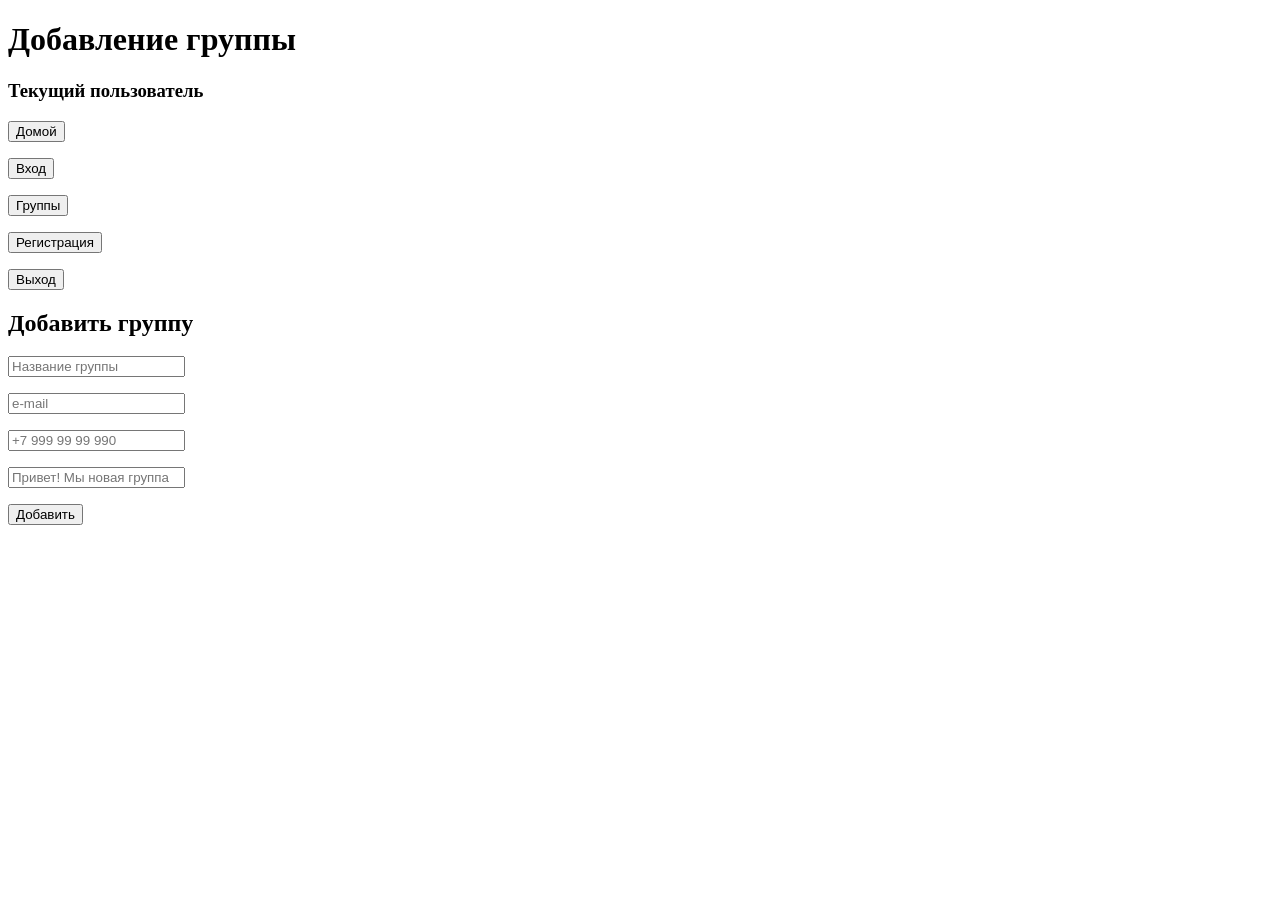
==== src/main/resources/static/addband.html @ a2206885 "реализовал базовое добавление групп, с добавлением текущего пользователя в список членов группы и ус" ====
<!DOCTYPE html>
<html lang="en">
<head>
    <meta charset="UTF-8">
    <title>Группы</title>
</head>
<body>
<h1>Добавление группы</h1>
<h3 id="currentUser">Текущий пользователь</h3>
    <div>
        <nav>
            <form action="/home" method="get">
                <button type="submit">Домой</button>
            </form>
            <p></p>
            <div id="loginButton">
                <form action="/auth" method="get">
                    <button type="submit">Вход</button>
                </form>
                <p></p>
            </div>
            <div id="bandsButton">
                <form action="/bandspage" method="get">
                    <button type="submit">Группы</button>
                </form>
                <p></p>
            </div>
            <form action="/auth" method="get">
                <button type="submit">Регистрация</button>
            </form>
            <p></p>
            <form action="/logout" method="post" id="logoutElement">
                <button type="submit">Выход</button>
            </form>
        </nav>
    </div>
<h2>Добавить группу</h2>
<div>
    <form action="/bands" method="post">
        <input type="text" id="name" name="Название" placeholder="Название группы">
        <p></p>
        <input type="text" id="email" name="email" placeholder="e-mail">
        <p></p>
        <input type="text"  id="contactPhone" name="Телефон" placeholder="+7 999 99 99 990">
        <p></p>
        <input type="text" id="bio" name="О группе" placeholder="Привет! Мы новая группа">
        <p></p>
        <button type="button" onclick="handleCreateBand()">Добавить</button>
    </form>
    <p></p>

</div>
</body>
<!--<script src="/js/bands.js"></script>-->
<script src="/js/auth.js"></script>
</html>
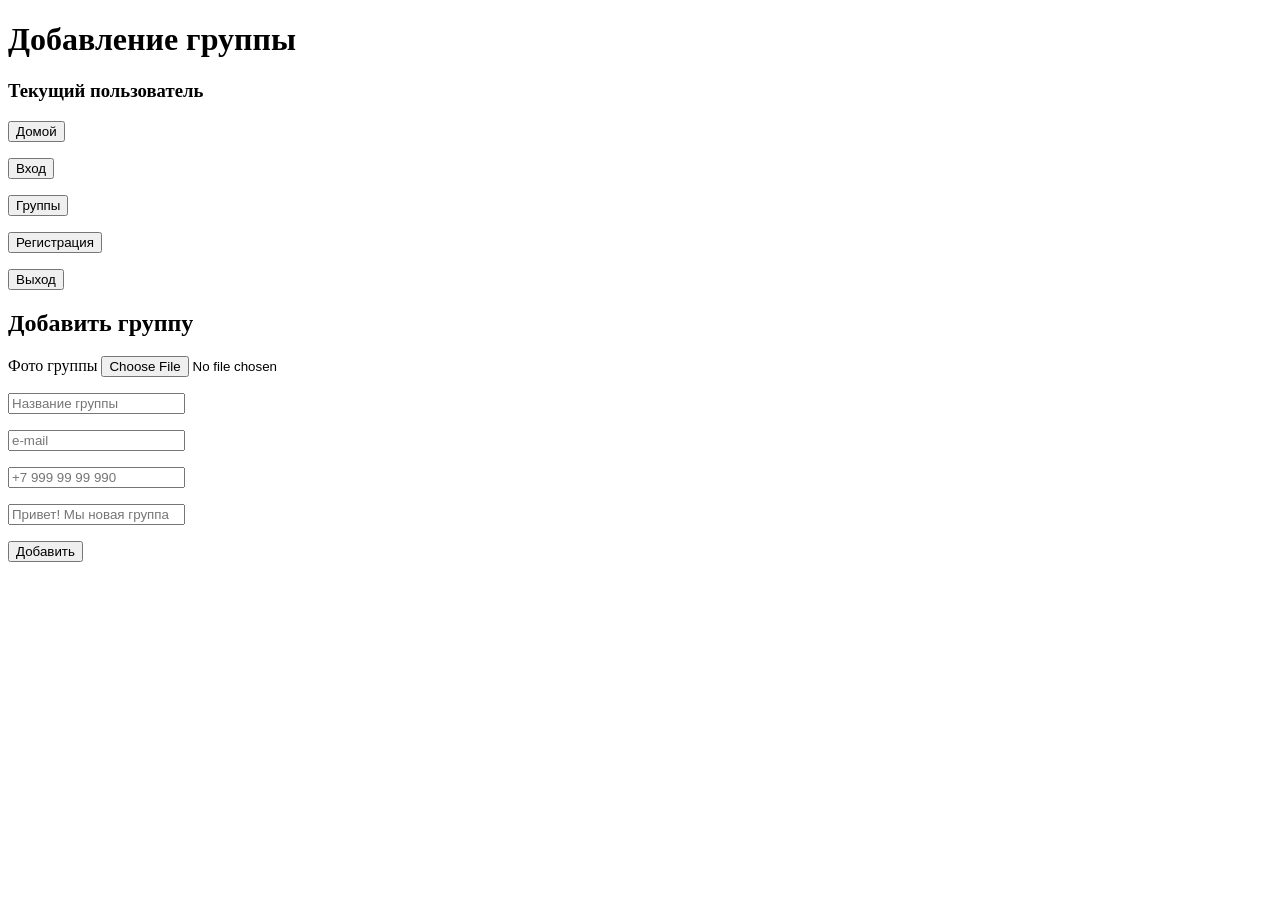
==== commit 5eefe8b3: "немного залез на аватарки, но ничего всё рано запушу, потом ребэйсну Аватарки грузятся в /images/ava" ====
--- a/src/main/resources/static/addband.html
+++ b/src/main/resources/static/addband.html
@@ -37,6 +37,9 @@
 <h2>Добавить группу</h2>
 <div>
     <form action="/bands" method="post">
+        <label>Фото группы</label>
+        <input type="file" id="photo" name="Фото" accept="image/*" >
+        <p></p>
         <input type="text" id="name" name="Название" placeholder="Название группы">
         <p></p>
         <input type="text" id="email" name="email" placeholder="e-mail">
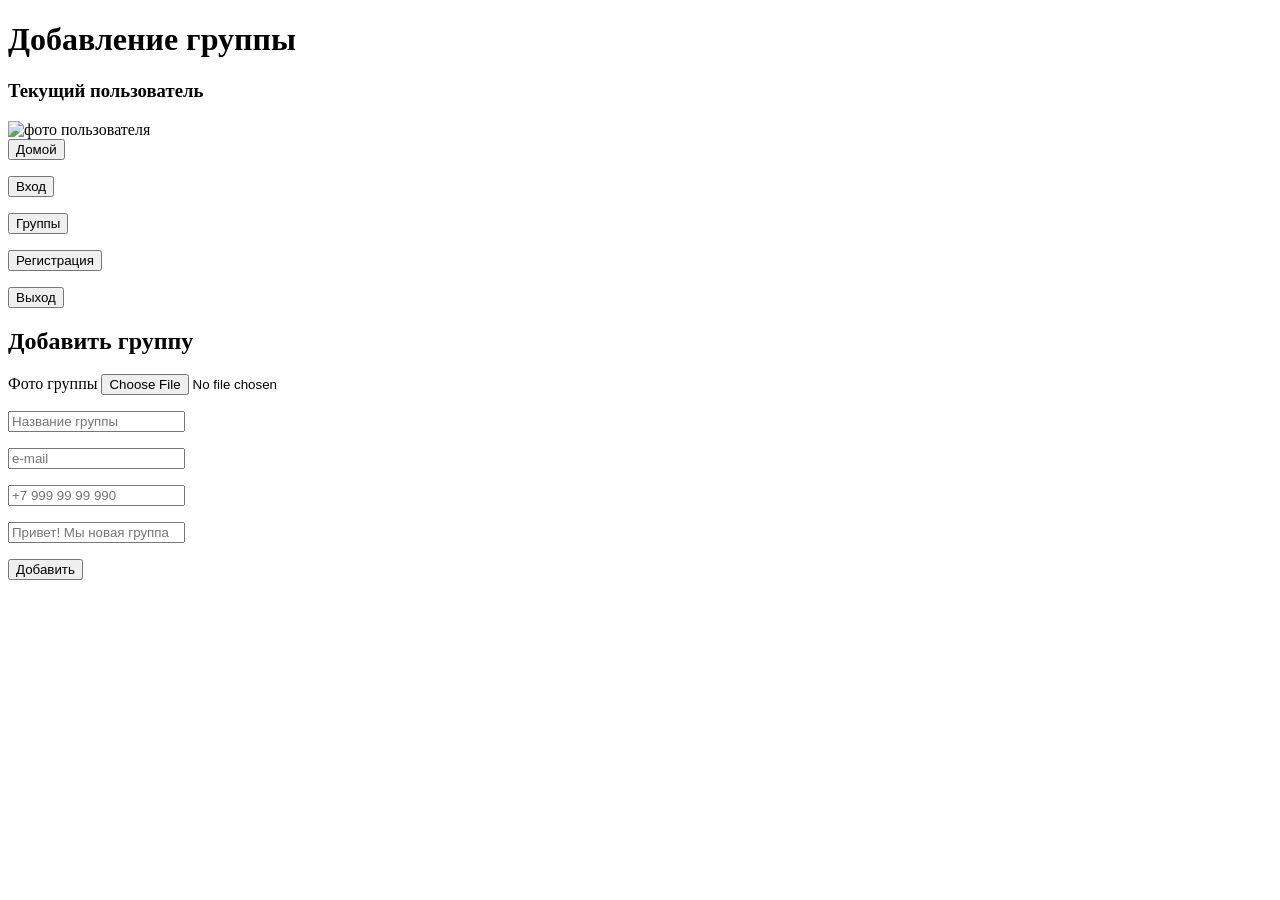
==== commit 70d739ae: "сделал аватарки для пользователей, можно установить при создании" ====
--- a/src/main/resources/static/addband.html
+++ b/src/main/resources/static/addband.html
@@ -7,6 +7,7 @@
 <body>
 <h1>Добавление группы</h1>
 <h3 id="currentUser">Текущий пользователь</h3>
+<img id=userPhoto src="" alt="фото пользователя" class="round-image">
     <div>
         <nav>
             <form action="/home" method="get">
